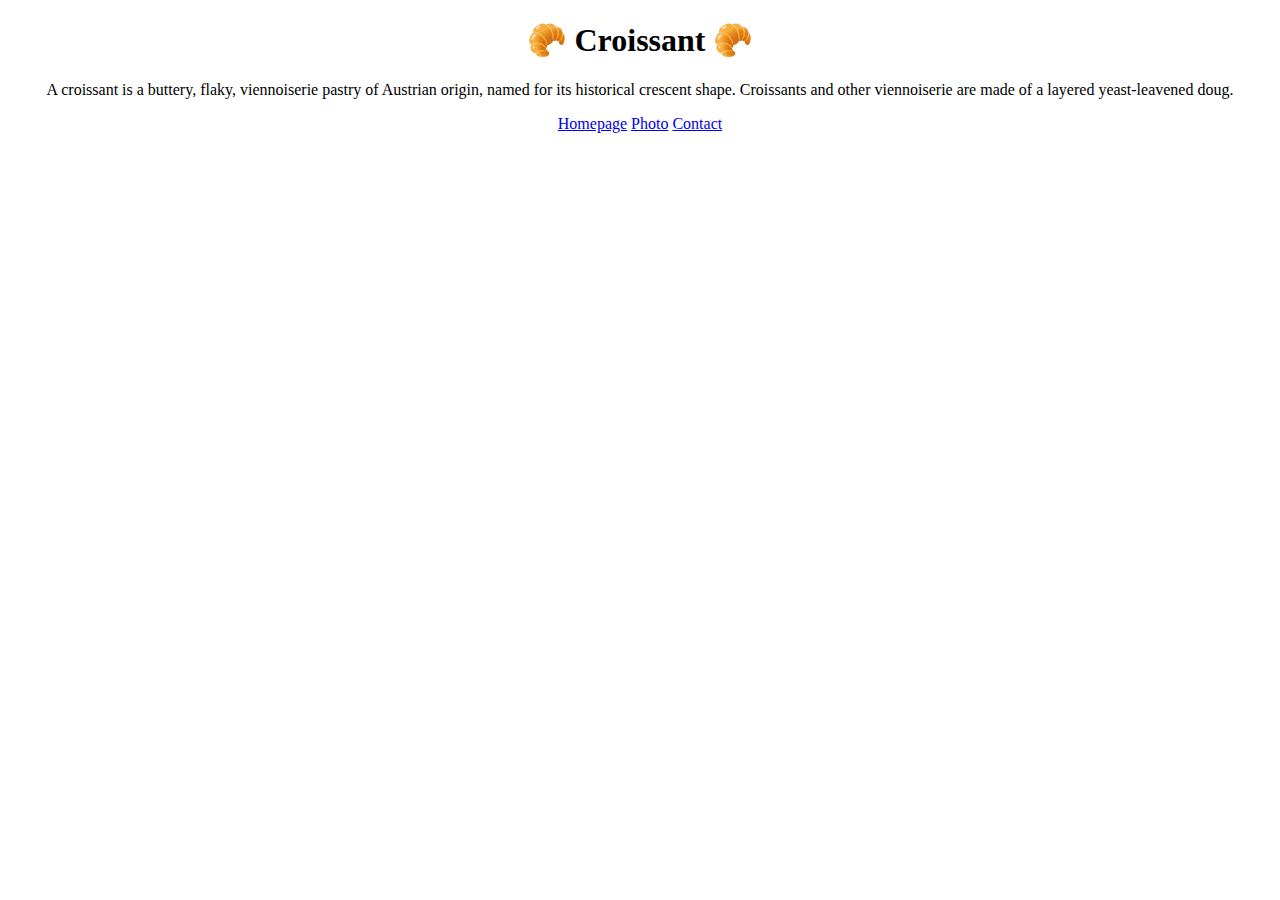
==== index.html @ 446785c5 "Created basic pages of the website" ====
<!DOCTYPE html>
<html lang="en">
  <head>
    <meta charset="UTF-8" />
    <meta http-equiv="X-UA-Compatible" content="IE=edge" />
    <meta name="viewport" content="width=device-width, initial-scale=1.0" />
    <link rel="stylesheet" href="/src/style.css" />
    <title>Croissant</title>
  </head>
  <body>
    <h1>🥐 Croissant 🥐</h1>
    <p>
      A croissant is a buttery, flaky, viennoiserie pastry of Austrian origin,
      named for its historical crescent shape. Croissants and other viennoiserie
      are made of a layered yeast-leavened doug.
    </p>
    <a href="/">Homepage</a>
    <a href="/photo.html">Photo</a>
    <a href="/contact.html">Contact</a>
  </body>
</html>
---- src/style.css ----
body {
  text-align: center;
}
.link {
  display: flex;
  justify-content: space-evenly;
}
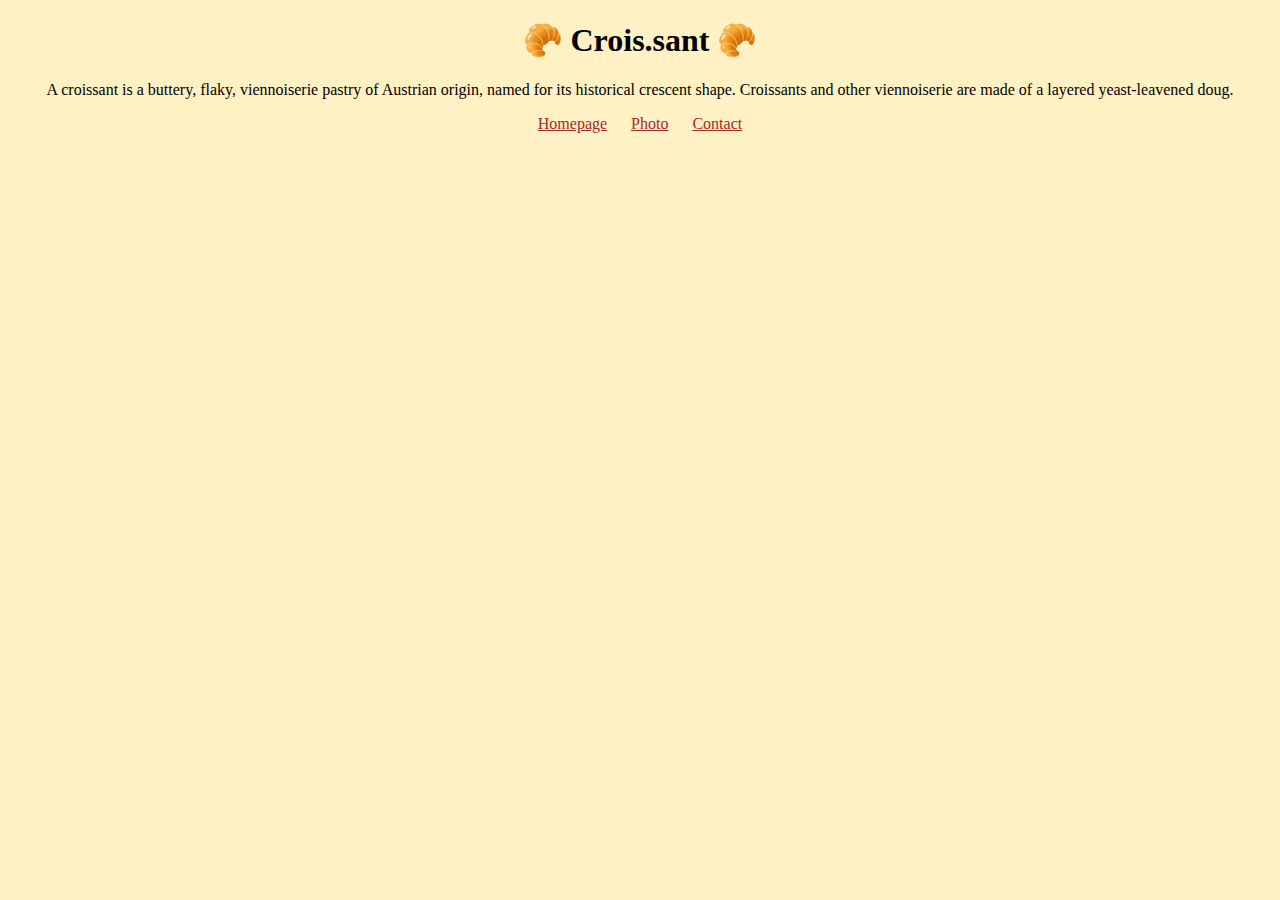
==== commit 28ca4f87: "Making website SEO friendly" ====
--- a/index.html
+++ b/index.html
@@ -4,18 +4,22 @@
     <meta charset="UTF-8" />
     <meta http-equiv="X-UA-Compatible" content="IE=edge" />
     <meta name="viewport" content="width=device-width, initial-scale=1.0" />
+    <meta
+      name="description"
+      description="Crois.sant delivers you the tasty pastries that your herat desires"
+    />
     <link rel="stylesheet" href="/src/style.css" />
-    <title>Croissant</title>
+    <title>Crois.sant</title>
   </head>
   <body>
-    <h1>🥐 Croissant 🥐</h1>
+    <h1>🥐 Crois.sant 🥐</h1>
     <p>
       A croissant is a buttery, flaky, viennoiserie pastry of Austrian origin,
       named for its historical crescent shape. Croissants and other viennoiserie
       are made of a layered yeast-leavened doug.
     </p>
-    <a href="/">Homepage</a>
-    <a href="/photo.html">Photo</a>
-    <a href="/contact.html">Contact</a>
+    <a href="/" title="Crois.sant homepage">Homepage</a>
+    <a href="/photo.html" title="Crois.sant photo">Photo</a>
+    <a href="/contact.html" title="Contact Us">Contact</a>
   </body>
 </html>
--- a/src/style.css
+++ b/src/style.css
@@ -1,7 +1,15 @@
 body {
   text-align: center;
+  background: #fff1c3;
 }
-.link {
-  display: flex;
-  justify-content: space-evenly;
+a {
+  margin: 0 10px;
+  color: brown;
 }
+
+img {
+  max-width: 100%;
+  border-radius: 10px;
+  display: block;
+  margin: 30px auto;
+}
